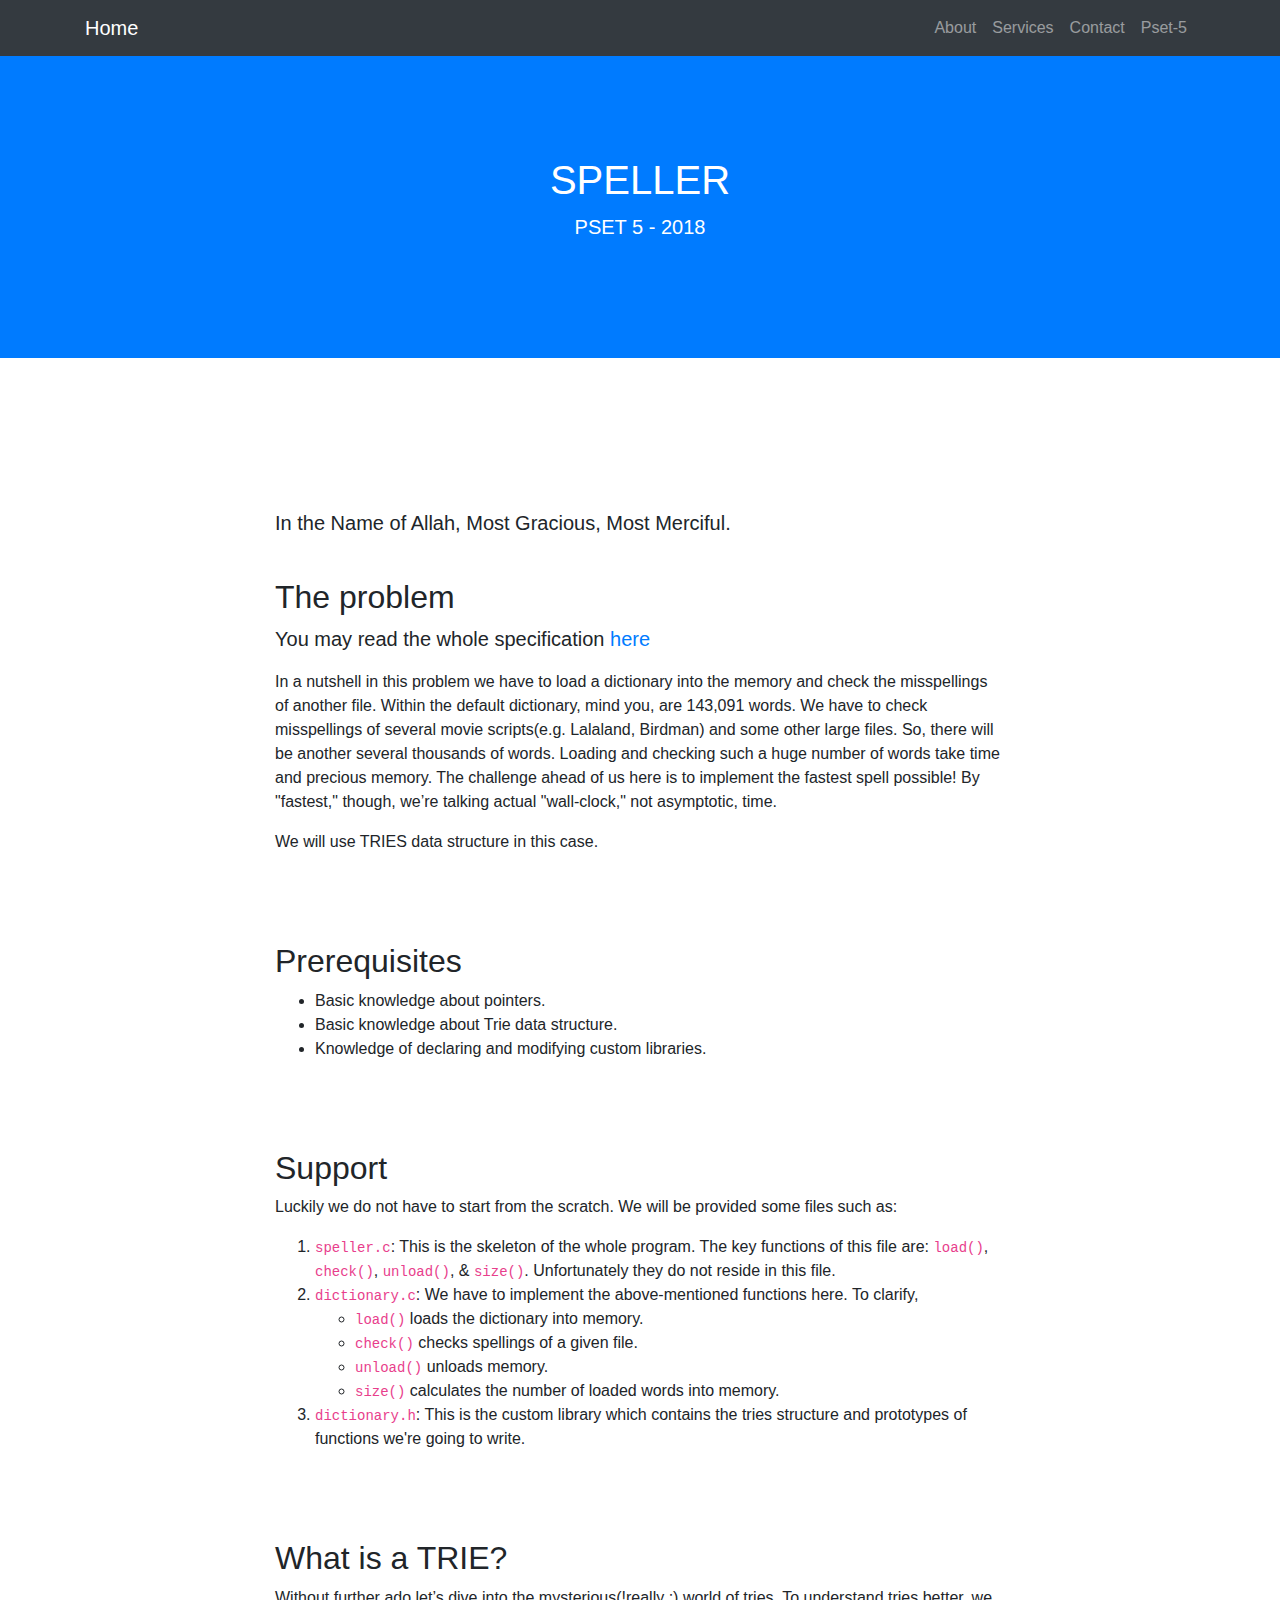
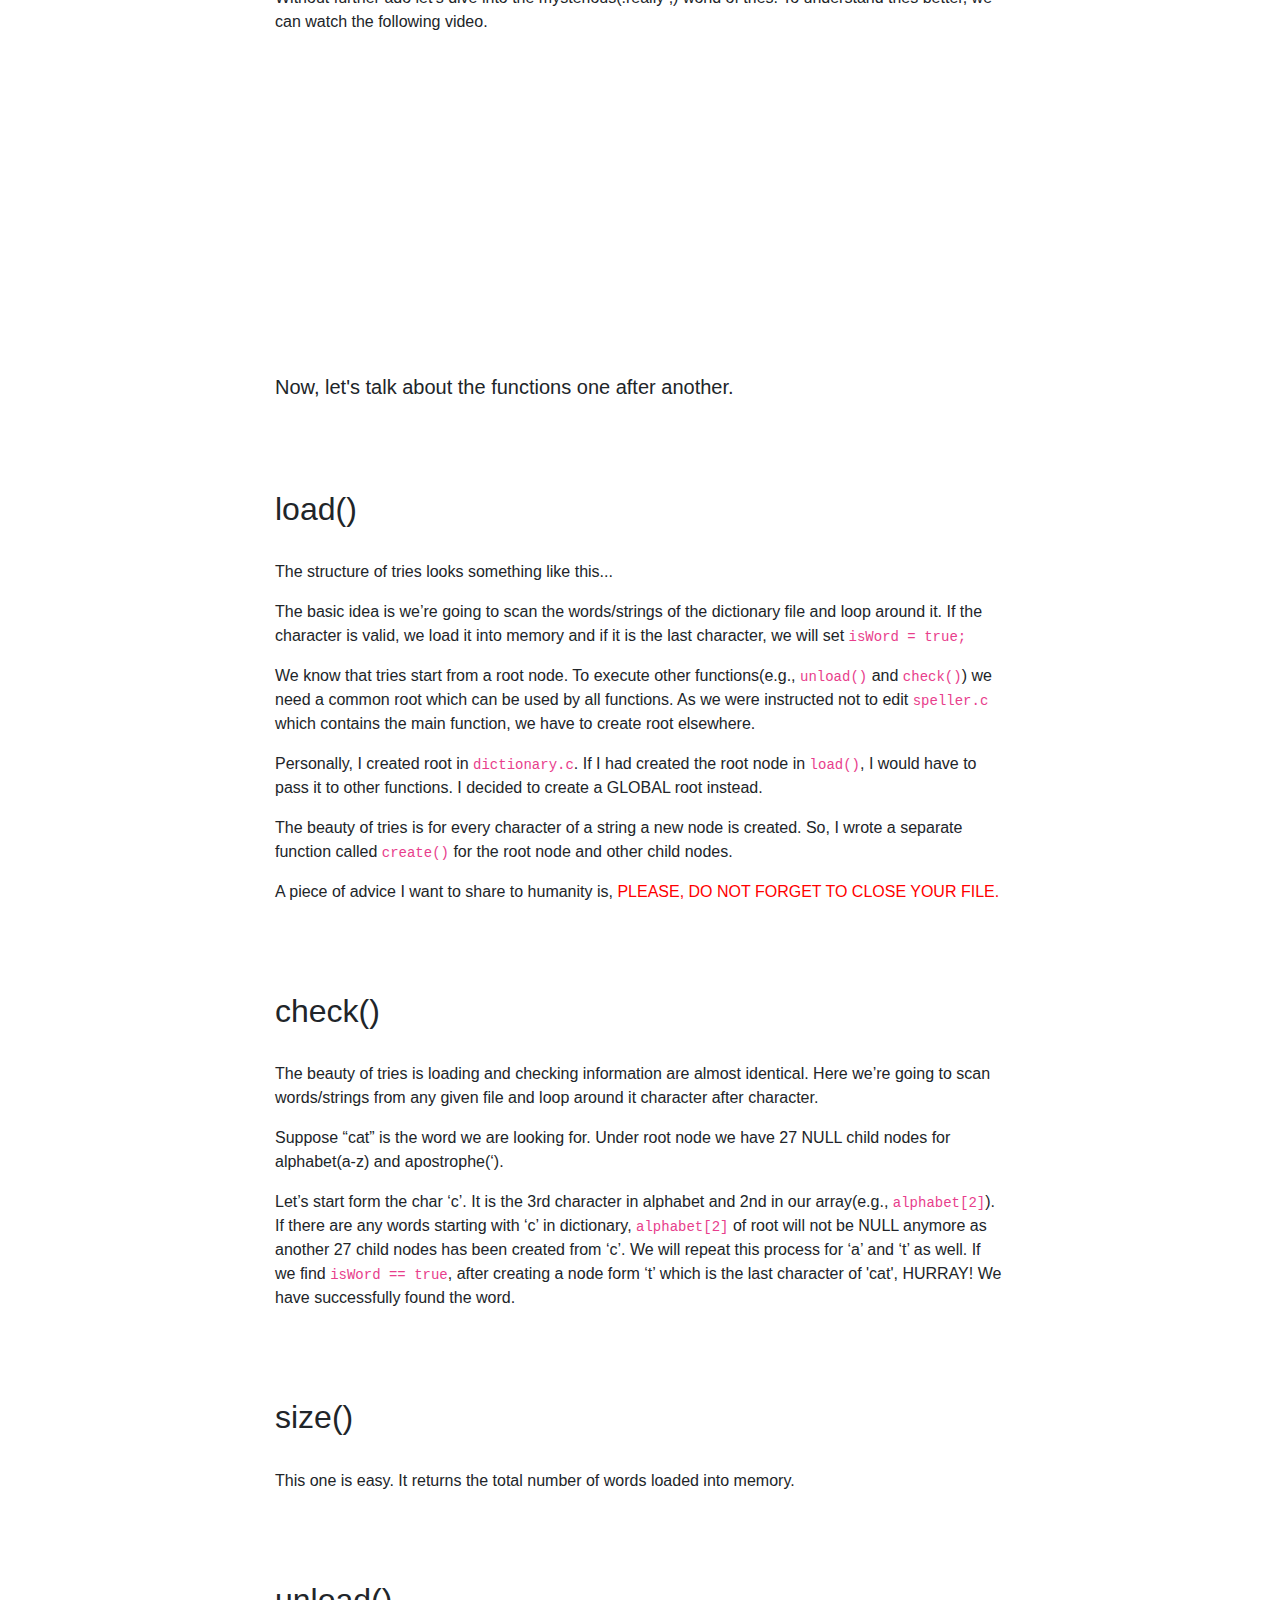
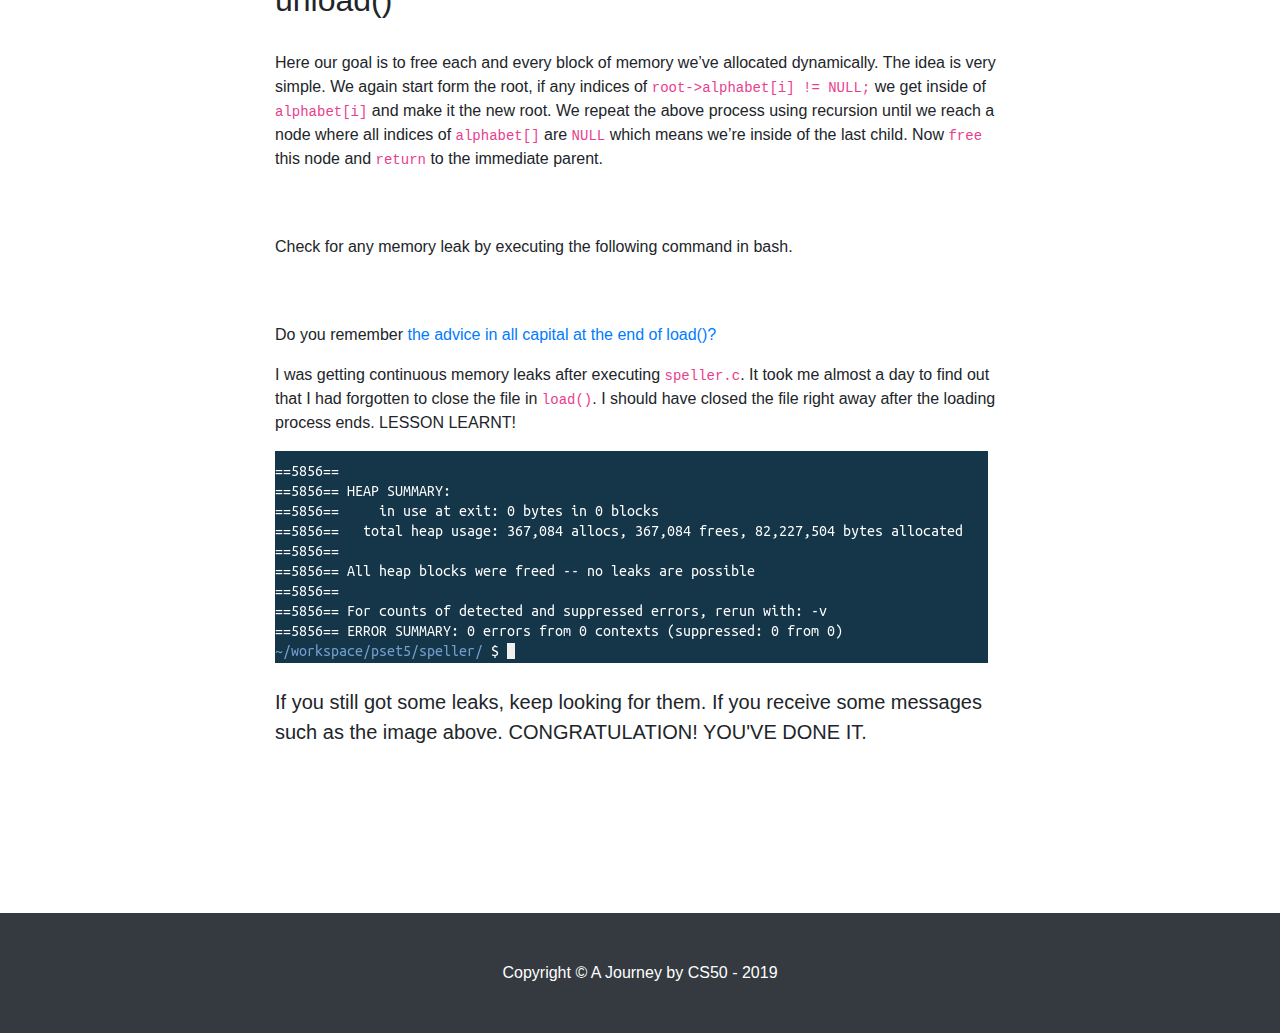
==== pset5.html @ 642522d1 "Show complete story of pset 5" ====
<!DOCTYPE html>
<html lang="en">

  <head>

    <meta charset="utf-8">
    <meta name="viewport" content="width=device-width, initial-scale=1, shrink-to-fit=no">
    <meta name="description" content="">
    <meta name="author" content="">

    <title>CS50</title>

    <!-- Bootstrap core CSS -->
    <link rel="stylesheet" href="https://stackpath.bootstrapcdn.com/bootstrap/4.3.1/css/bootstrap.min.css" integrity="sha384-ggOyR0iXCbMQv3Xipma34MD+dH/1fQ784/j6cY/iJTQUOhcWr7x9JvoRxT2MZw1T" crossorigin="anonymous">
    <link href="vendor/bootstrap/css/bootstrap.min.css" rel="stylesheet">

    <!-- Custom styles for this template -->
    <link href="css/scrolling-nav.css" rel="stylesheet">
    <link href="css/style.css" rel="stylesheet">

  </head>

  <body id="page-top">

    <!-- Navigation -->
    <nav class="navbar navbar-expand-lg navbar-dark bg-dark fixed-top" id="mainNav">
      <div class="container">
        <a class="navbar-brand js-scroll-trigger" href="index.html">Home</a>
        <button class="navbar-toggler" type="button" data-toggle="collapse" data-target="#navbarResponsive" aria-controls="navbarResponsive" aria-expanded="false" aria-label="Toggle navigation">
          <span class="navbar-toggler-icon"></span>
        </button>
        <div class="collapse navbar-collapse" id="navbarResponsive">
          <ul class="navbar-nav ml-auto">
            <li class="nav-item">
              <a class="nav-link js-scroll-trigger" href="#about">About</a>
            </li>
            <li class="nav-item">
              <a class="nav-link js-scroll-trigger" href="#services">Services</a>
            </li>
            <li class="nav-item">
              <a class="nav-link js-scroll-trigger" href="#contact">Contact</a>
            </li>
            <li class="nav-item">
              <a class="nav-link js-scroll-trigger" href="pset5.html">Pset-5</a>
            </li>
          </ul>
        </div>
      </div>
    </nav>

    <header class="bg-primary text-white">
      <div class="container text-center">
        <h1>SPELLER</h1>
        <p class="lead">PSET 5 - 2018</p>
      </div>
    </header>

    <section id="about">
      <div class="container">
        <div class="row">
          <div class="col-lg-8 mx-auto">
            <p class="lead">In the Name of Allah, Most Gracious, Most Merciful.</p>
            <br>
            <h2>The problem</h2>
            <p class="lead">You may read the whole specification <a href="https://docs.cs50.net/2019/x/psets/4/speller/trie/speller.html">here</a></p>
            <p>In a nutshell in this problem we have to load a dictionary into the memory and check the misspellings of another file. Within the default dictionary, mind you, are 143,091 words. We have to check misspellings of several movie scripts(e.g. Lalaland, Birdman) and some other large files. So, there will be another several thousands of words. Loading and checking such a huge number of words take time and precious memory. The challenge ahead of us here is to implement the fastest spell possible! By "fastest," though, we’re talking actual "wall-clock," not asymptotic, time.</p>

            <p>We will use TRIES data structure in this case.</p>

            <br/>
            <br/>
            <br/>

            <h2>Prerequisites</h2>
            <ul>
              <li>Basic knowledge about pointers.</li>
              <li>Basic knowledge about Trie data structure.</li>
              <li>Knowledge of declaring and modifying custom libraries.</li>
            </ul>

            <br/>
            <br/>
            <br/>

            <h2>Support</h2>
            <p>Luckily we do not have to start from the scratch. We will be provided some files such as:</p>
            <ol>
              <li><code>speller.c</code>: This is the skeleton of the whole program. The key functions of this file are: <code>load()</code>, <code>check()</code>, <code>unload()</code>, & <code>size()</code>. Unfortunately they do not reside in this file.</li>
              <li><code>dictionary.c</code>: We have to implement the above-mentioned functions here. To clarify,
                <ul>
                  <li><code>load()</code> loads the dictionary into memory.</li>
                  <li><code>check()</code> checks spellings of a given file.</li>
                  <li><code>unload()</code> unloads memory.</li>
                  <li><code>size()</code> calculates the number of loaded words into memory.</li>
                </ul>
              </li>
              <li><code>dictionary.h</code>: This is the custom library which contains the tries structure and prototypes of functions we're going to write.</li>
            </ol>

            <!-- Walkthrough -->

            <br/>
            <br/>
            <br/>

            <h2>What is a TRIE?</h2>

            <p>Without further ado let’s dive into the mysterious(!really ;) world of tries. To understand tries better, we can watch the following video.</p>

            <iframe width="560" height="315" src="https://www.youtube.com/embed/MC-iQHFdEDI" frameborder="0" allow="accelerometer; autoplay; encrypted-media; gyroscope; picture-in-picture" allowfullscreen></iframe>
            <p class="lead">Now, let's talk about the functions one after another.</p>

            <!-- Load -->

            <br/>
            <br/>
            <br/>
            <h2 id="valgrind">load()</h2>
            <br>
            <p>The structure of tries looks something like this...</p>

            <!-- Tries structure -->
            <script src="https://gist.github.com/minhajul-karim/e5f4649304bf115177ac0f7673534c9a.js"></script>

            <p>The basic idea is we’re going to scan the words/strings of the dictionary file and loop around it. If the character is valid, we load it into memory and if it is the last character, we will set <code>isWord = true;</code></p>

            <p>We know that tries start from a root node. To execute other functions(e.g., <code>unload()</code> and <code>check()</code>) we need a common root which can be used by all functions. As we were instructed not to edit <code>speller.c</code> which contains the main function, we have to create root elsewhere.</p>

            <p>Personally, I created root in <code>dictionary.c</code>. If I had created the root node in <code>load()</code>, I would have to pass it to other functions. I decided to create a GLOBAL root instead.</p>

            <p>The beauty of tries is for every character of a string a new node is created. So, I wrote a separate function called <code>create()</code> for the root node and other child nodes.</p>

            <script src="https://gist.github.com/minhajul-karim/788595bbcca8ed914c75a2a4de61bd71.js"></script>

            <p>A piece of advice I want to share to humanity is, <span id="remember">PLEASE, DO NOT FORGET TO CLOSE YOUR FILE.</span></p>

            <!-- Check -->
            <br/>
            <br/>
            <br/>
            <h2>check()</h2>
            <br>
            <p>The beauty of tries is loading and checking information are almost identical. Here we’re going to scan words/strings from any given file and loop around it character after character. </p>
            <p>Suppose “cat” is the word we are looking for. Under root node we have 27 NULL child nodes for alphabet(a-z) and apostrophe(‘).</p>
            <p>Let’s start form the char ‘c’. It is the 3rd character in alphabet and 2nd in our array(e.g., <code>alphabet[2]</code>). If there are any words starting with ‘c’ in dictionary, <code>alphabet[2]</code> of root will not be NULL anymore as another 27 child nodes has been created from ‘c’. We will repeat this process for ‘a’ and ‘t’ as well. If we find <code>isWord == true</code>, after creating a node form ‘t’ which is the last character of 'cat', HURRAY! We have successfully found the word.</p>

            <!-- Size -->
            <br/>
            <br/>
            <br/>
            <h2>size()</h2>
            <br>
            <p>This one is easy. It returns the total number of words loaded into memory.</p>

            <!-- Unload -->
            <br/>
            <br/>
            <br/>
            <h2>unload()</h2>
            <br>
            <p>Here our goal is to free each and every block of memory we’ve allocated dynamically. The idea is very simple. We again start form the root, if any indices of <code>root->alphabet[i] != NULL;</code> we get inside of <code>alphabet[i]</code> and make it the new root. We repeat the above process using recursion until we reach a node where all indices of <code>alphabet[]</code> are 
            <code>NULL</code> which means we’re inside of the last child. Now <code>free</code> this node and <code>return</code> to the immediate parent.</p>
            <script src="https://gist.github.com/minhajul-karim/2b5e1f0cae4f48b87868c64f04848372.js"></script>
            <br/>
            <br/>
            <p>Check for any memory leak by executing the following command in bash.</p>
            <script src="https://gist.github.com/minhajul-karim/14c1b7d1489395bc52e7f61c99ba0206.js"></script>
            <br/>
            <br/>

            <p>Do you remember <a href="#valgrind">the advice in all capital at the end of load()?</a></p>

            <p>I was getting continuous memory leaks after executing <code>speller.c</code>. It took me almost a day to find out that I had forgotten to close the file in <code>load()</code>. I should have closed the file right away after the loading process ends. LESSON LEARNT!</p>

            <img src="images/valgrind_output.png">
            <br/>
            <br/>
            <p class="lead">If you still got some leaks, keep looking for them. If you receive some messages such as the image above. CONGRATULATION! YOU'VE DONE IT.</p>
          </div>
        </div>
      </div>
    </section>

    
    

    <!-- Footer -->
    <footer class="py-5 bg-dark">
      <div class="container">
        <p class="m-0 text-center text-white">Copyright &copy; A Journey by CS50 - 2019</p>
      </div>
      <!-- /.container -->
    </footer>

    <!-- Bootstrap core JavaScript -->
    <script src="vendor/jquery/jquery.min.js"></script>
    <script src="vendor/bootstrap/js/bootstrap.bundle.min.js"></script>

    <!-- Plugin JavaScript -->
    <script src="vendor/jquery-easing/jquery.easing.min.js"></script>

    <!-- Custom JavaScript for this theme -->
    <script src="js/scrolling-nav.js"></script>

  </body>

</html>
---- css/scrolling-nav.css ----
/*!
 * Start Bootstrap - Scrolling Nav (https://startbootstrap.com/template-overviews/scrolling-nav)
 * Copyright 2013-2017 Start Bootstrap
 * Licensed under MIT (https://github.com/BlackrockDigital/startbootstrap-scrolling-nav/blob/master/LICENSE)
 */

header {
  padding: 154px 0 100px;
}

@media (min-width: 992px) {
  header {
    padding: 156px 0 100px;
  }
}

section {
  padding: 150px 0;
}
---- css/style.css ----
#remember
{
	color: red;
}
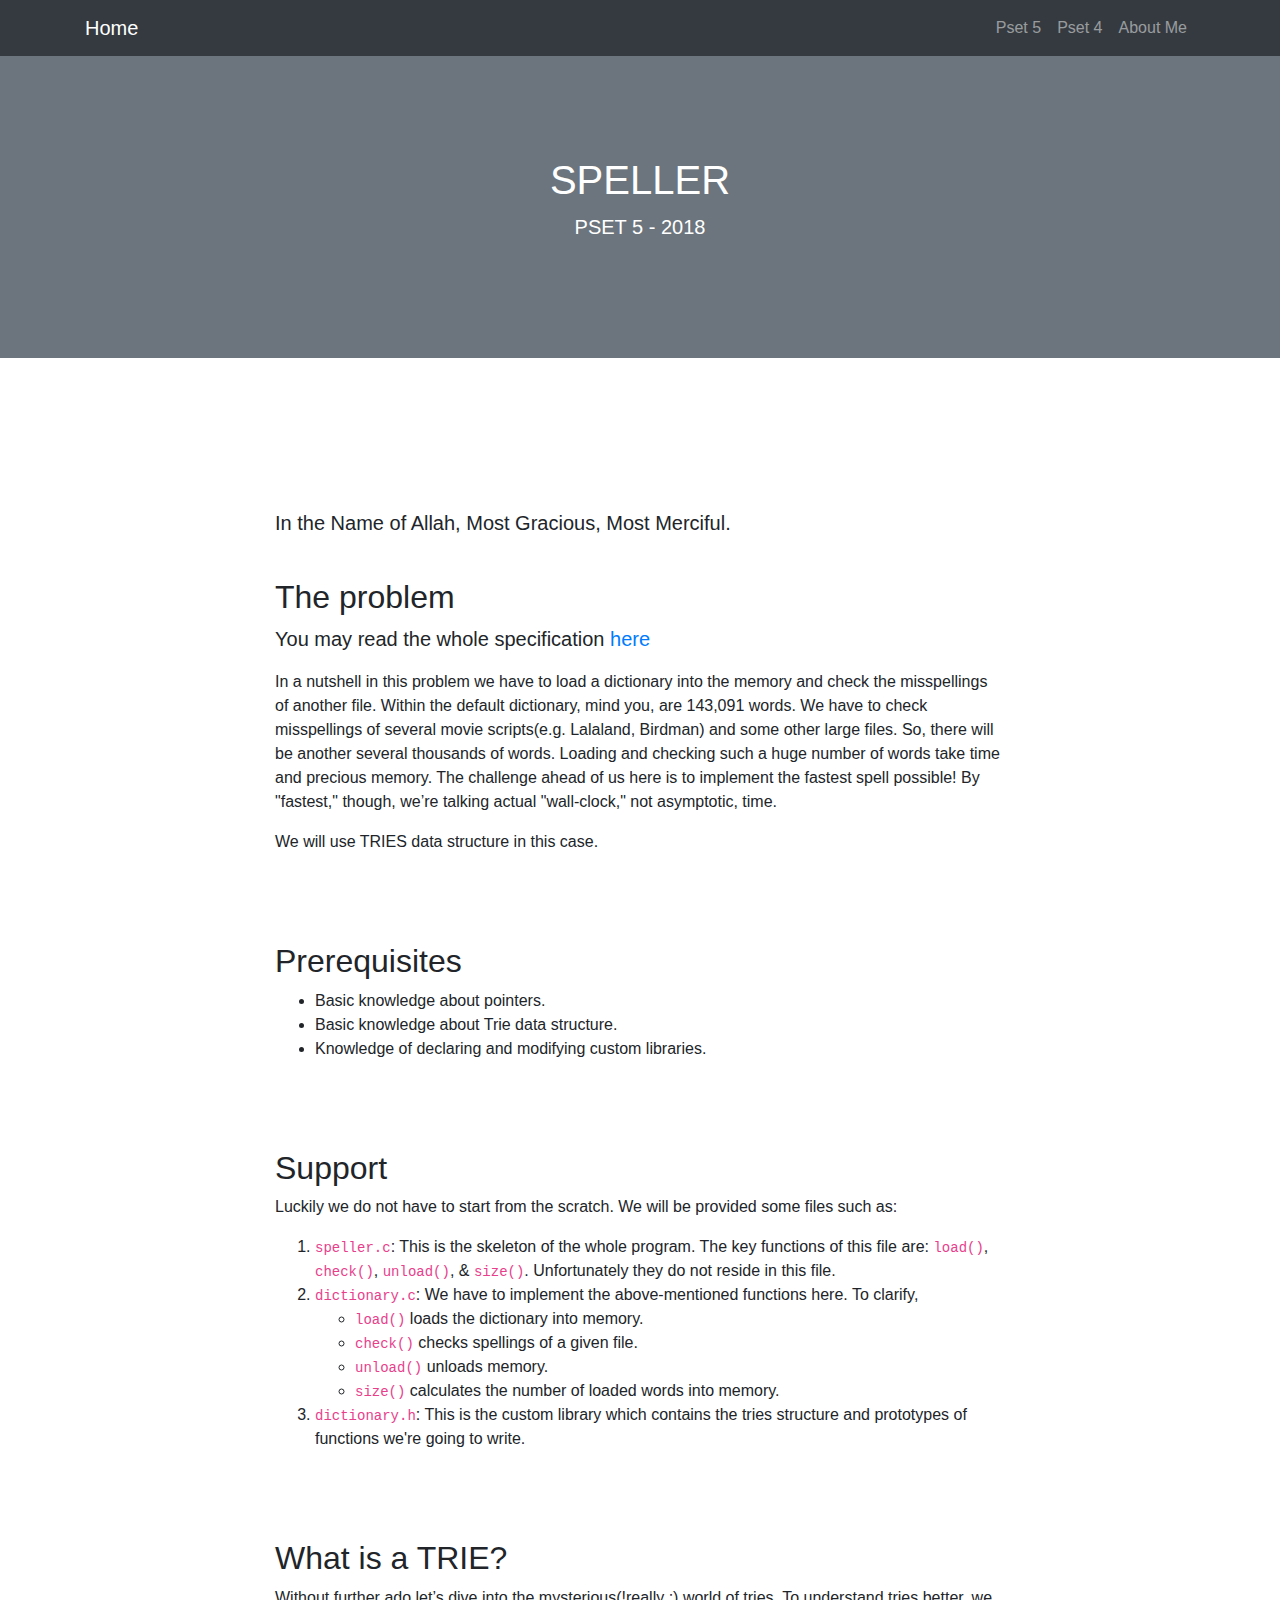
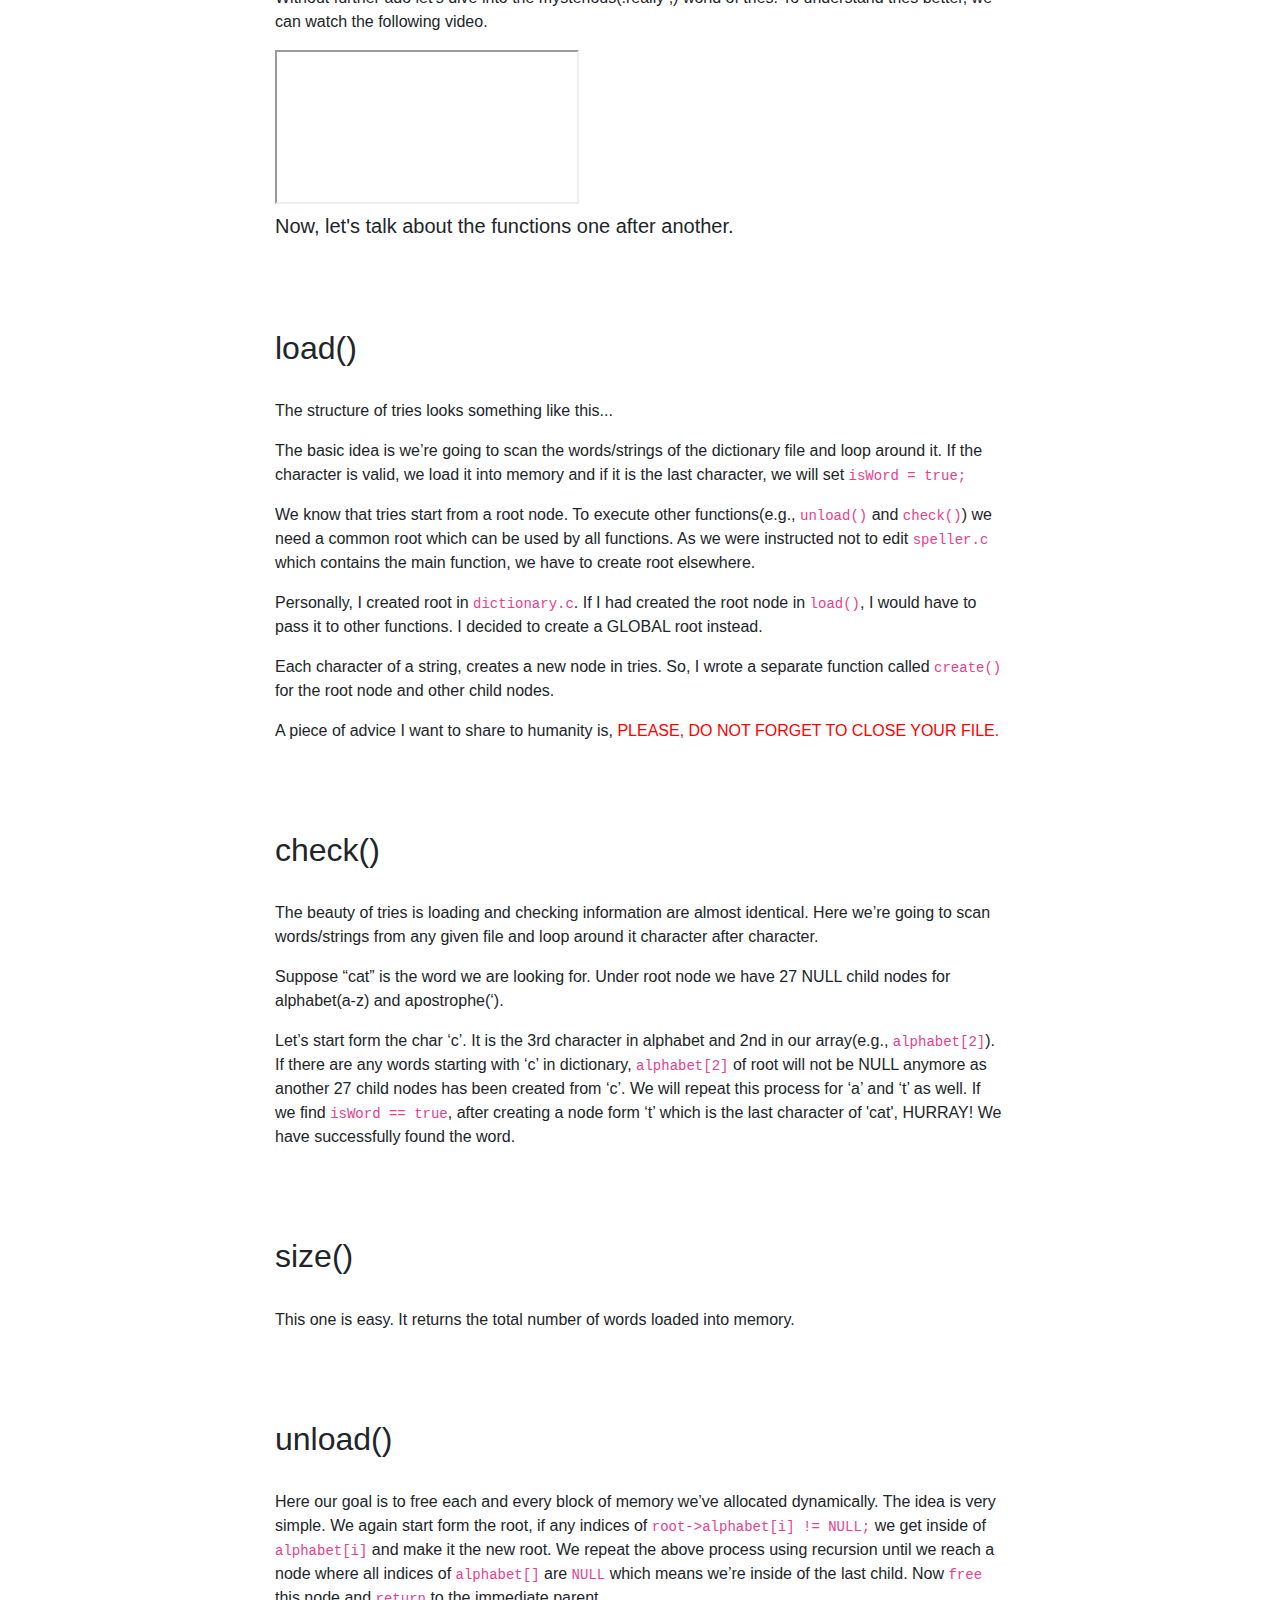
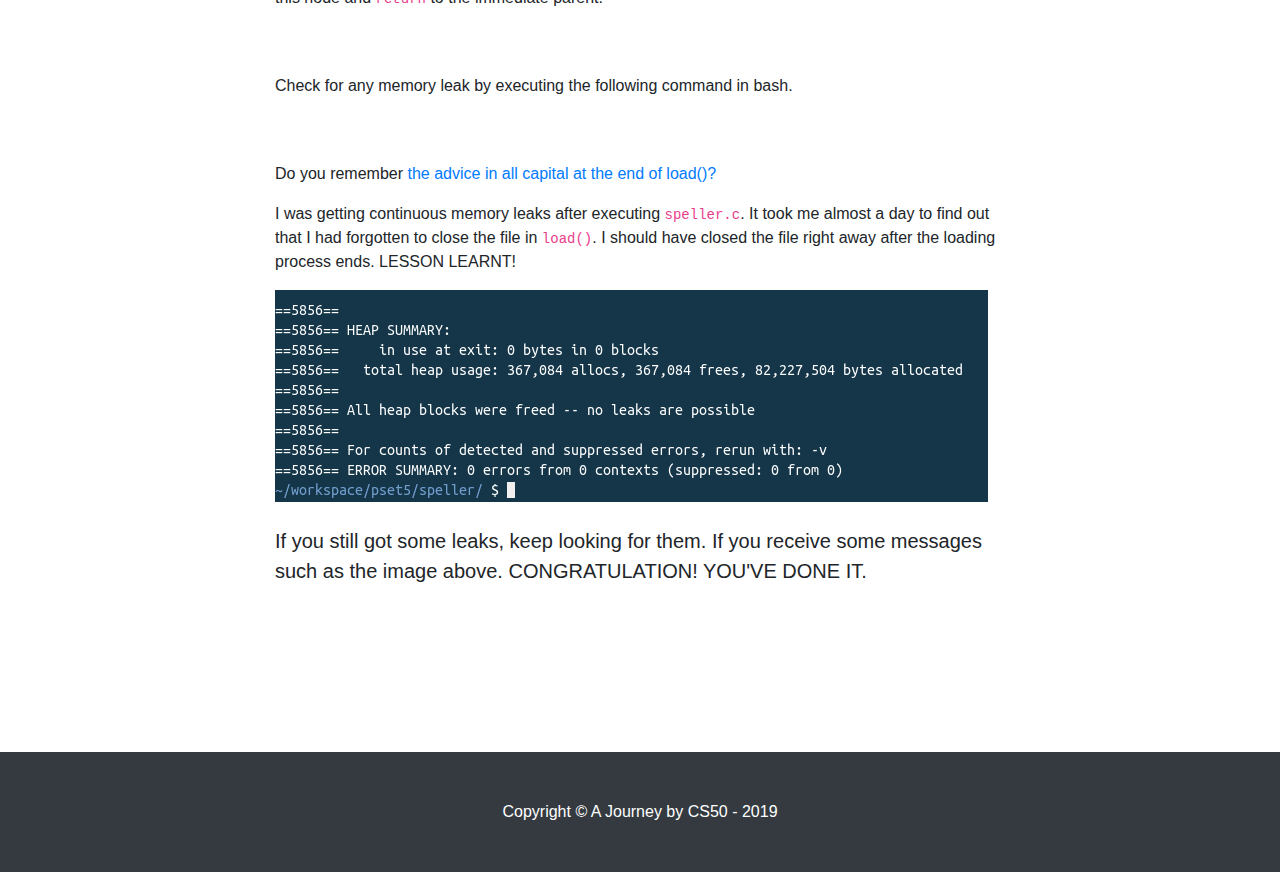
==== commit cdba7718: "Change directory name, Modify pset5.html" ====
--- a/pset5.html
+++ b/pset5.html
@@ -12,7 +12,6 @@
 
     <!-- Bootstrap core CSS -->
     <link rel="stylesheet" href="https://stackpath.bootstrapcdn.com/bootstrap/4.3.1/css/bootstrap.min.css" integrity="sha384-ggOyR0iXCbMQv3Xipma34MD+dH/1fQ784/j6cY/iJTQUOhcWr7x9JvoRxT2MZw1T" crossorigin="anonymous">
-    <link href="vendor/bootstrap/css/bootstrap.min.css" rel="stylesheet">
 
     <!-- Custom styles for this template -->
     <link href="css/scrolling-nav.css" rel="stylesheet">
@@ -32,30 +31,31 @@
         <div class="collapse navbar-collapse" id="navbarResponsive">
           <ul class="navbar-nav ml-auto">
             <li class="nav-item">
-              <a class="nav-link js-scroll-trigger" href="#about">About</a>
+              <a class="nav-link js-scroll-trigger" href="pset5.html">Pset 5</a>
             </li>
             <li class="nav-item">
-              <a class="nav-link js-scroll-trigger" href="#services">Services</a>
+              <a class="nav-link js-scroll-trigger" href="pset4.html">Pset 4</a>
             </li>
             <li class="nav-item">
-              <a class="nav-link js-scroll-trigger" href="#contact">Contact</a>
-            </li>
-            <li class="nav-item">
-              <a class="nav-link js-scroll-trigger" href="pset5.html">Pset-5</a>
+              <a class="nav-link js-scroll-trigger" href="about.html">About Me</a>
             </li>
           </ul>
         </div>
       </div>
     </nav>
 
-    <header class="bg-primary text-white">
+    <!-- Header -->
+
+    <header class="bg-secondary text-white">
       <div class="container text-center">
         <h1>SPELLER</h1>
         <p class="lead">PSET 5 - 2018</p>
       </div>
     </header>
 
-    <section id="about">
+    <!--Content area-->
+
+    <section id="pset5">
       <div class="container">
         <div class="row">
           <div class="col-lg-8 mx-auto">
@@ -107,7 +107,9 @@
 
             <p>Without further ado let’s dive into the mysterious(!really ;) world of tries. To understand tries better, we can watch the following video.</p>
 
-            <iframe width="560" height="315" src="https://www.youtube.com/embed/MC-iQHFdEDI" frameborder="0" allow="accelerometer; autoplay; encrypted-media; gyroscope; picture-in-picture" allowfullscreen></iframe>
+            <!-- Youtube video on tries -->
+            <iframe src="https://www.youtube.com/embed/MC-iQHFdEDI" allowfullscreen></iframe>
+            
             <p class="lead">Now, let's talk about the functions one after another.</p>
 
             <!-- Load -->
@@ -115,12 +117,15 @@
             <br/>
             <br/>
             <br/>
+
             <h2 id="valgrind">load()</h2>
-            <br>
+
+            <br>
+
             <p>The structure of tries looks something like this...</p>
 
             <!-- Tries structure -->
-            <script src="https://gist.github.com/minhajul-karim/e5f4649304bf115177ac0f7673534c9a.js"></script>
+            <script src="https://gist.github.com/minhajul-karim/e5f4649304bf115177ac0f7673534c9a.js" ></script>
 
             <p>The basic idea is we’re going to scan the words/strings of the dictionary file and loop around it. If the character is valid, we load it into memory and if it is the last character, we will set <code>isWord = true;</code></p>
 
@@ -128,43 +133,65 @@
 
             <p>Personally, I created root in <code>dictionary.c</code>. If I had created the root node in <code>load()</code>, I would have to pass it to other functions. I decided to create a GLOBAL root instead.</p>
 
-            <p>The beauty of tries is for every character of a string a new node is created. So, I wrote a separate function called <code>create()</code> for the root node and other child nodes.</p>
-
+            <p>Each character of a string, creates a new node in tries. So, I wrote a separate function called <code>create()</code> for the root node and other child nodes.</p>
+
+            <!--Create function-->
             <script src="https://gist.github.com/minhajul-karim/788595bbcca8ed914c75a2a4de61bd71.js"></script>
 
             <p>A piece of advice I want to share to humanity is, <span id="remember">PLEASE, DO NOT FORGET TO CLOSE YOUR FILE.</span></p>
 
             <!-- Check -->
-            <br/>
-            <br/>
-            <br/>
+
+            <br/>
+            <br/>
+            <br/>
+
             <h2>check()</h2>
-            <br>
+
+            <br>
+
             <p>The beauty of tries is loading and checking information are almost identical. Here we’re going to scan words/strings from any given file and loop around it character after character. </p>
+
             <p>Suppose “cat” is the word we are looking for. Under root node we have 27 NULL child nodes for alphabet(a-z) and apostrophe(‘).</p>
+
             <p>Let’s start form the char ‘c’. It is the 3rd character in alphabet and 2nd in our array(e.g., <code>alphabet[2]</code>). If there are any words starting with ‘c’ in dictionary, <code>alphabet[2]</code> of root will not be NULL anymore as another 27 child nodes has been created from ‘c’. We will repeat this process for ‘a’ and ‘t’ as well. If we find <code>isWord == true</code>, after creating a node form ‘t’ which is the last character of 'cat', HURRAY! We have successfully found the word.</p>
 
             <!-- Size -->
-            <br/>
-            <br/>
-            <br/>
+
+            <br/>
+            <br/>
+            <br/>
+
             <h2>size()</h2>
-            <br>
+
+            <br>
+
             <p>This one is easy. It returns the total number of words loaded into memory.</p>
 
             <!-- Unload -->
-            <br/>
-            <br/>
-            <br/>
+
+            <br/>
+            <br/>
+            <br/>
+
             <h2>unload()</h2>
-            <br>
-            <p>Here our goal is to free each and every block of memory we’ve allocated dynamically. The idea is very simple. We again start form the root, if any indices of <code>root->alphabet[i] != NULL;</code> we get inside of <code>alphabet[i]</code> and make it the new root. We repeat the above process using recursion until we reach a node where all indices of <code>alphabet[]</code> are 
+
+            <br>
+
+            <p>Here our goal is to free each and every block of memory we’ve allocated dynamically. The idea is very simple. We again start form the root, if any indices of <code>root->alphabet[i] != NULL;</code> we get inside of <code>alphabet[i]</code> and make it the new root. We repeat the above process using recursion until we reach a node where all indices of <code>alphabet[]</code> are
             <code>NULL</code> which means we’re inside of the last child. Now <code>free</code> this node and <code>return</code> to the immediate parent.</p>
+
+            <!--unload function-->
             <script src="https://gist.github.com/minhajul-karim/2b5e1f0cae4f48b87868c64f04848372.js"></script>
-            <br/>
-            <br/>
+
+            <br/>
+            <br/>
+
             <p>Check for any memory leak by executing the following command in bash.</p>
+
+            <!--Valgrind command-->
             <script src="https://gist.github.com/minhajul-karim/14c1b7d1489395bc52e7f61c99ba0206.js"></script>
+
             <br/>
             <br/>
 
@@ -172,17 +199,19 @@
 
             <p>I was getting continuous memory leaks after executing <code>speller.c</code>. It took me almost a day to find out that I had forgotten to close the file in <code>load()</code>. I should have closed the file right away after the loading process ends. LESSON LEARNT!</p>
 
-            <img src="images/valgrind_output.png">
-            <br/>
-            <br/>
+            <!--Valgrind image-->
+            <img src="images/valgrind_output.png" class="img-fluid" alt="Responsive image">
+
+            <br/>
+            <br/>
+
             <p class="lead">If you still got some leaks, keep looking for them. If you receive some messages such as the image above. CONGRATULATION! YOU'VE DONE IT.</p>
+
           </div>
         </div>
       </div>
     </section>
 
-    
-    
 
     <!-- Footer -->
     <footer class="py-5 bg-dark">
@@ -192,16 +221,6 @@
       <!-- /.container -->
     </footer>
 
-    <!-- Bootstrap core JavaScript -->
-    <script src="vendor/jquery/jquery.min.js"></script>
-    <script src="vendor/bootstrap/js/bootstrap.bundle.min.js"></script>
-
-    <!-- Plugin JavaScript -->
-    <script src="vendor/jquery-easing/jquery.easing.min.js"></script>
-
-    <!-- Custom JavaScript for this theme -->
-    <script src="js/scrolling-nav.js"></script>
-
   </body>
 
 </html>
